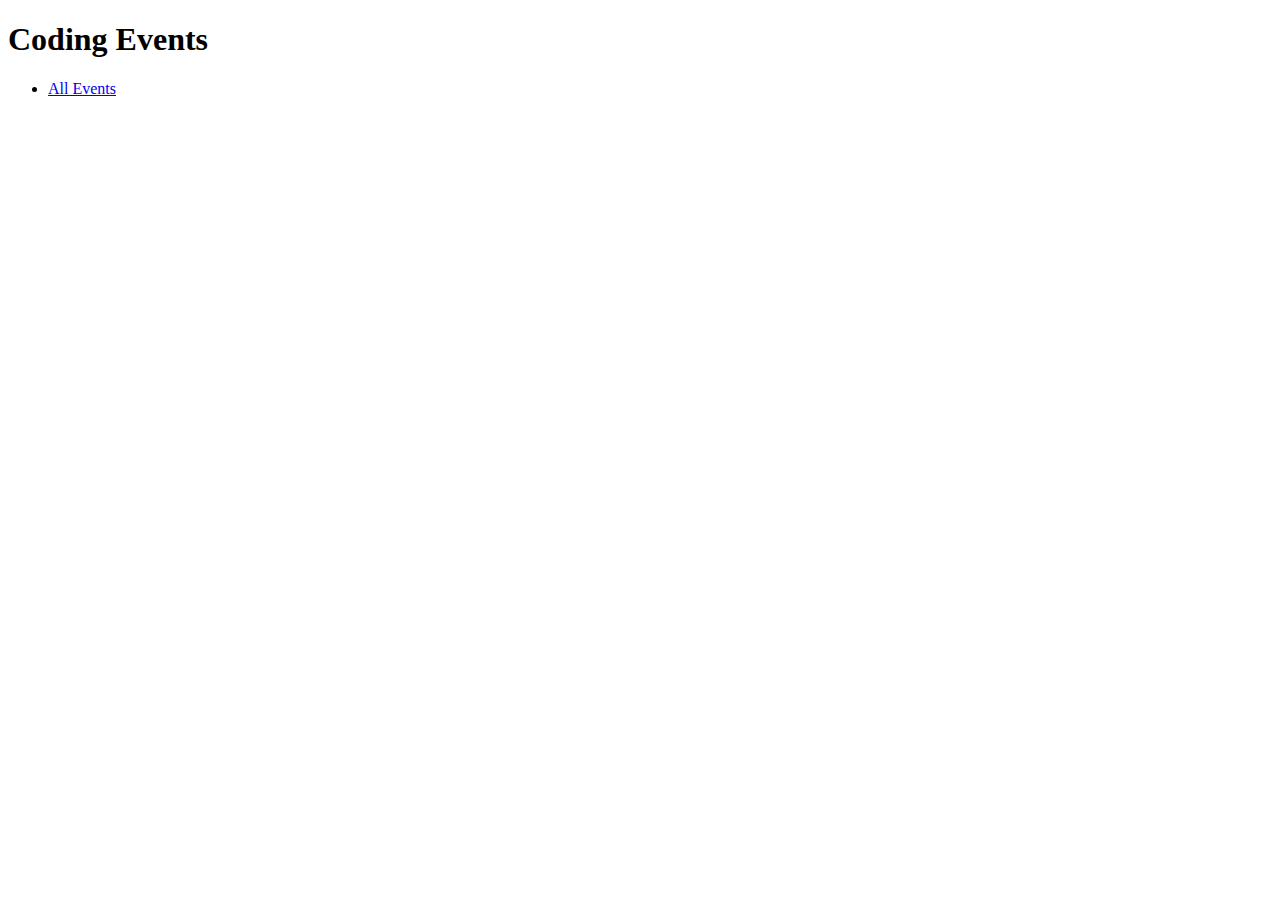
==== src/main/resources/templates/index.html @ 237c77d3 "Created a controller package, controller clasess and templates." ====
<!DOCTYPE html>
<html lang="eng" xmlns:th="http://www.thymeleaf.org/">
<head>
    <meta charset="UTF-8"/>
    <title>Coding Events</title>
</head>
<body>

<h1>Coding Events</h1>

<nav>
    <ul>
        <li><a href="/events">All Events</a></li>
    </ul>
</nav>



</body>
</html>
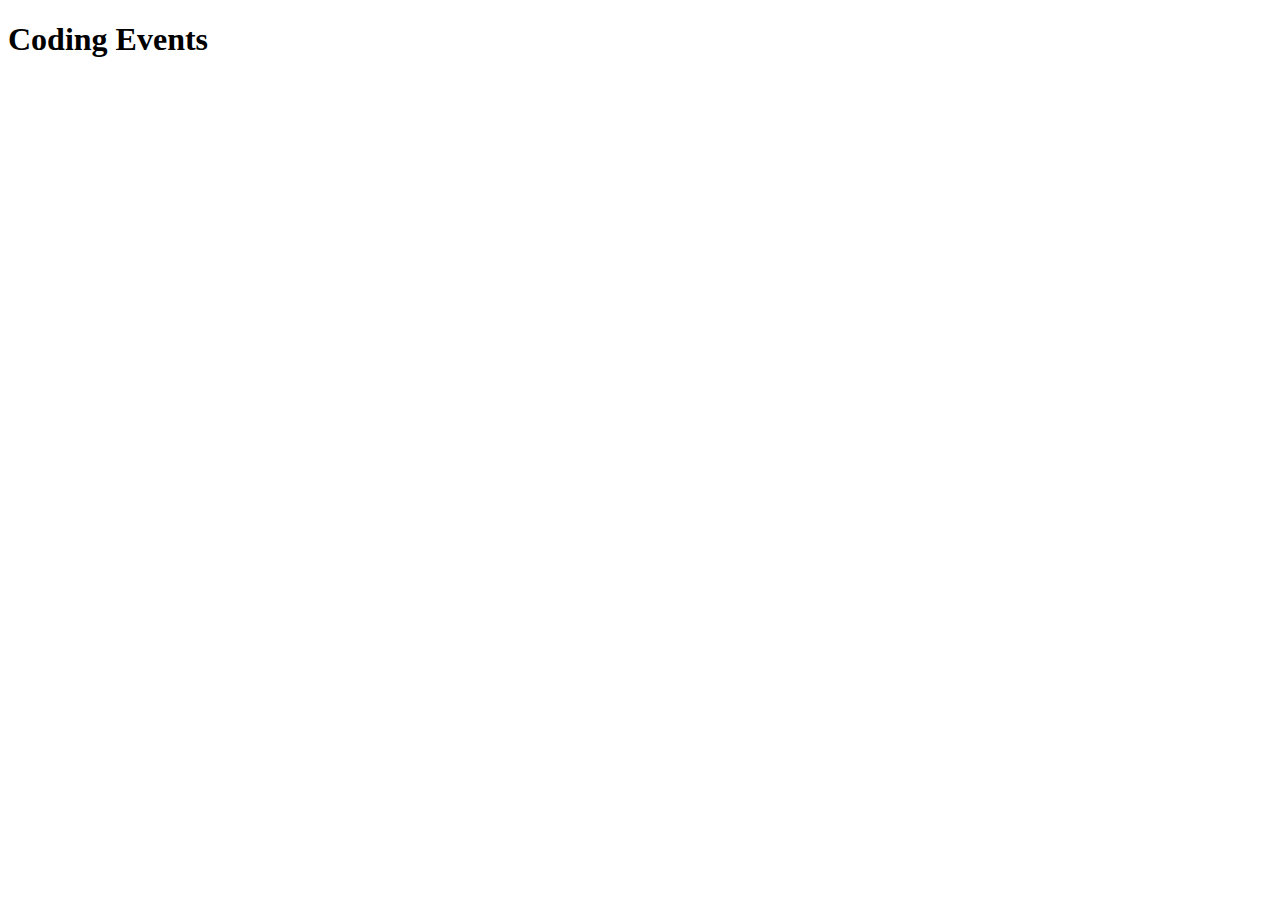
==== commit faf3cb5b: "Added th: sr and th:href in the fragements.html file as well as Bootstarp style library." ====
--- a/src/main/resources/templates/index.html
+++ b/src/main/resources/templates/index.html
@@ -1,20 +1,11 @@
 <!DOCTYPE html>
 <html lang="eng" xmlns:th="http://www.thymeleaf.org/">
-<head>
-    <meta charset="UTF-8"/>
-    <title>Coding Events</title>
-</head>
-<body>
+<head th:replace="fragments :: head"></head>
+<body class="container">
 
 <h1>Coding Events</h1>
 
-<nav>
-    <ul>
-        <li><a href="/events">All Events</a></li>
-    </ul>
-</nav>
-
-
+<nav th:replace="fragments :: navigation"></nav>
 
 </body>
 </html>